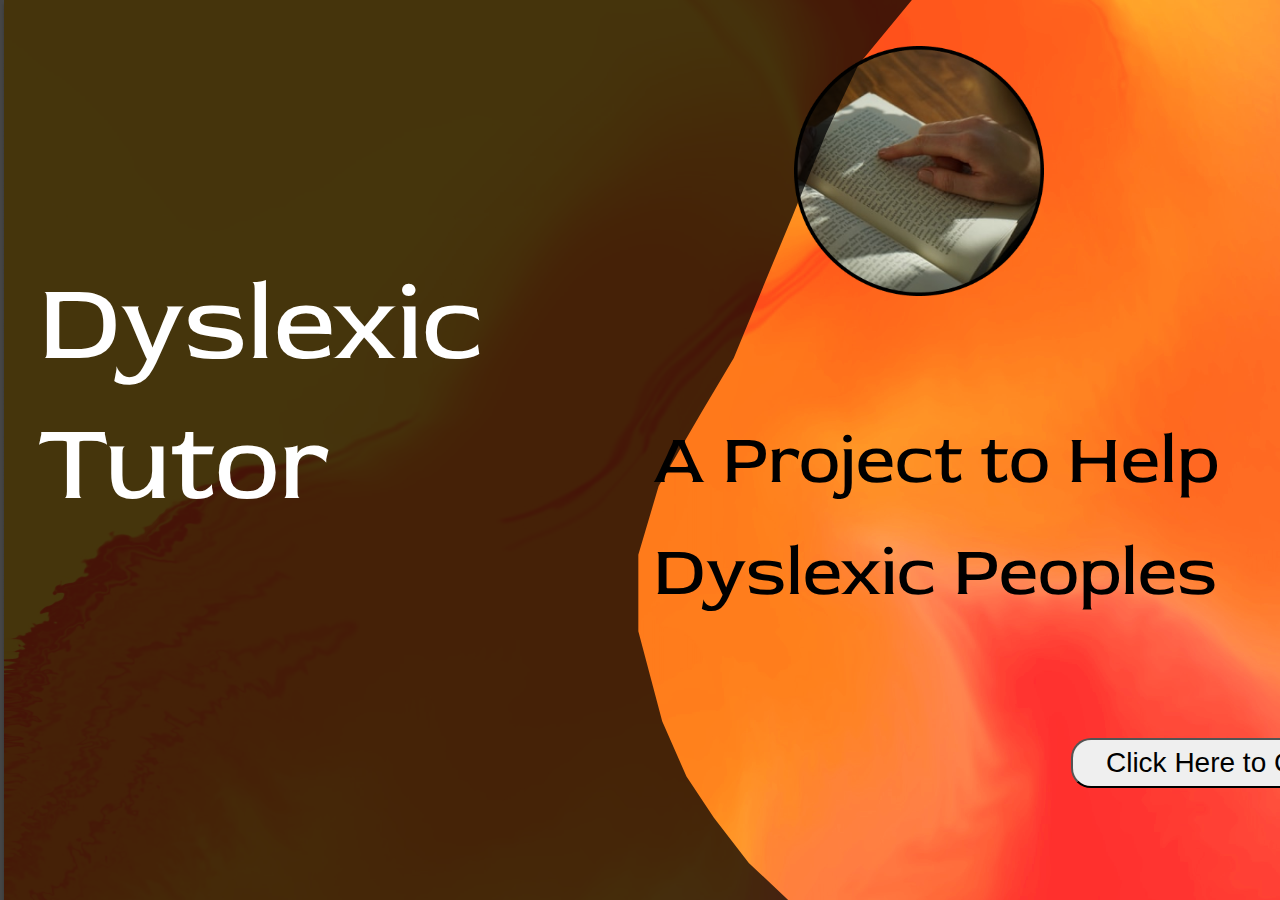
==== index.html @ 4c53466f "Initial commit" ====
<!DOCTYPE html>
<html>
  <head>
    <meta charset="utf-8">
    <meta name="viewport" content="width=device-width">
    <title>Dyslexic Tutor</title>
    <link href="style.css" rel="stylesheet" type="text/css" />
   <link rel="preconnect" href="https://fonts.gstatic.com">
<link href="https://fonts.googleapis.com/css2?family=Red+Rose&display=swap" rel="stylesheet">
  </head>
  <body>
    <div class="homepg">
    <h1 class="title" style="z-index:1">Dyslexic <br> Tutor</h1>

    <h1 class="disc"> A Project to Help Dyslexic Peoples </h1>
    <a href="https://nhacks.hariom04.repl.co/home.html"><button style="width:350px;height:50px;border-radius:20px;position: absolute;left: 119vh;top: 82vh; font-size: 28px"; >Click Here to Continue</button></a>

    <img src="Ellipse 5.png" class="books" >
    
    <svg id="rectangle" width="146vh" height="100vh" viewBox="0 0 900 1024" fill="none" xmlns="http://www.w3.org/2000/svg" style="z-index:0">
<path d="M0 0H451.235H776.542H1039L978.162 73.7606L941.458 151.591L903.246 245.699L872.575 319.46L836.374 407.464L799.67 469.015L750.899 552.95L727.771 631.289V718.275L754.922 820.523L782.575 883.601L813.749 930.4L853.469 981.779L898.218 1024H0V0Z" fill="black" fill-opacity="0.73"/>
</svg>
    </div>




    <script src="script.js"></script>
  </body>
</html>
---- style.css ----
html, body {
  margin: 0;
  padding: 0;
}  
.homepg{
  background-image: url('Homepage.png');
  width:100%;
  height:100vh;
}

/* Nav Bar */
.header {
  background-color: #fff;
  box-shadow: 1px 1px 4px 0 rgba(0,0,0,.1);
  position: fixed;
  width: 100%;
  z-index: 3;
  padding: 10px 20px;
}

.header ul {
  margin: 0;
  padding: 0;
  list-style: none;
  overflow: hidden;
  background-color: #fff;
}

.header li a {
  display: block;
  padding: 20px 20px;
  color: black;
  font-size: 18px;
  font-weight: 600;
  letter-spacing: 2px;
  text-decoration: none;
}

.header li a:hover,
.header .menu-btn:hover {
  color: #9595fb;
}

.header .logo {
  display: block;
  float: left;
  font-size: 2em;
  padding: 10px;
  text-decoration: none;
}
/* logo */
.header img{
  width: 50px;
  margin: 10px;
  margin-left: 50px;
}
/* menu */

.header .menu {
  clear: both;
  max-height: 0;
  transition: max-height .2s ease-out;
  text-align: center;
  

}

/* menu icon */


.header .menu-icon {
  cursor: pointer;
  display: inline-block;
  float: left;
  padding: 28px 20px;
  position: relative;
  user-select: none;
}

.header .menu-icon .navicon {
  background: #333;
  display: block;
  height: 2px;
  position: relative;
  transition: background .2s ease-out;
  width: 18px;
}
.header .menu-icon .navicon:before,
.header .menu-icon .navicon:after {
  background: #333;
  content: '';
  display: block;
  height: 100%;
  position: absolute;
  transition: all .2s ease-out;
  width: 100%;
}

.header .menu-icon .navicon:before {
  top: 5px;
}

.header .menu-icon .navicon:after {
  top: -5px;
}

/* menu btn */

.header .menu-btn {
  display: none;
}

.header .menu-btn:checked ~ .menu {
  max-height: 350px;
}

.header .menu-btn:checked ~ .menu-icon .navicon {
  background: transparent;
}

.header .menu-btn:checked ~ .menu-icon .navicon:before {
  transform: rotate(-45deg);
}

.header .menu-btn:checked ~ .menu-icon .navicon:after {
  transform: rotate(45deg);
}

.header .menu-btn:checked ~ .menu-icon:not(.steps) .navicon:before,
.header .menu-btn:checked ~ .menu-icon:not(.steps) .navicon:after {
  top: 0;
}

/* 48em = 768px */

@media (min-width: 840px) {
  .header li {
    float: left;
  }
  .header li a {
    padding: 20px 20px;
  }
  .header .menu {
    clear: none;
    float: right;
    max-height: none;
  }
  .header .menu-icon {
    display: none;
  }

}

/* Ellipse 5 */
.books{
position: absolute;
left: 62%;
right: 11.67%;
top: 5.08%;
bottom: 60.74%;
background: url(.jpg), rgba(196, 196, 196, 0);
width:250px;
height:250px;
}


#rectangle {
            position: left;
            left: 0%;
            -webkit-transform: translateX(-20%);
            -ms-transform: translateX(-20%);
            transform: translateX(-20%);
         }

/* Dyslexic Tutor */
.title{
position: absolute;
z-index: 0;
left: 3%;
right: 48.75%;
top: 20%;
bottom: 60.74%;
font-family: 'Red Rose', cursive;
//font-family: Red Rose;
font-style: normal;
font-weight: normal;
font-size: 110px;
line-height: 140px;
color: #FFFFFF;
}


.disc{
position: absolute;
left: 51%;
right: 0%;
top: 39.65%;
bottom: 26.27%;

font-family: Red Rose;
font-style: normal;
font-weight: normal;
font-size: 70px;
line-height: 112px;
color: #000000;
}




/* --------------------home----------------- */
.home{
  position: relative;
width: 100vh;
height: 100vh;

background: #FFFFFF;
}
.path{
  width: 100%;
  height: 100vh;
position: absolute;
left: 115.1%;
right: 0;
//top: -11.13%;
//bottom: 0;

background: rgba(255, 73, 17, 0);
mix-blend-mode: normal;
opacity: 0.5;
}

.home img{
position: absolute;
width: 1150px;
height: 500px;
left: 24px;
top: 50px;

}

/* Dashboard/activities*/
svg {
  position: absolute;
  z-index: 0;
}

.inner-home {
  position: relative;
  z-index: 1;
  margin-top: -88vh;
  display: flex;
  flex-direction: column;
  justify-content: center;
  align-items: center;
}

.inner-home h1{
  font-size: 60px;
}

.gradientunderline {
  background-image: linear-gradient(120deg, #ad83e0 0%, #80d0f8 100%);
  background-repeat: no-repeat;
  background-size: 100% 0.2em;
  background-position: 0 88%;
  transition: background-size 0.25s ease-in;
  text-align: center;
}

.gradientunderline:hover {
  background-size: 100% 88%;
}

.activity-row {
  display: flex;
  justify-content: space-evenly;
  align-items: center;
width: 50vw;
min-width: 1000px;
}

/* Activity squares/div */
.activity-div {
  display: flex;
  flex-direction: column;
  justify-content: center;
  align-items: center;
  width: min-content;
  padding: 20px 50px;
  border-radius: 20px;
  background-color: #C4C4C4;
  margin-top: 20px;
}

.activity-div img{
  width: 20vw;
  min-width: 100px;
  max-width: 200px;
}

.activity-div p {
  font-size: 30px;
  font-weight: 600;
}
/* ----------------------dyslexia--------------------*/

.sec1{
    margin: 40px;
    position: relative;
    display: inline-grid;
    grid-template-columns: 50% 50%;
    align-items: center;
}
.sec1-lft{
  background-color: rgba(0, 0, 0, 0.171);
  text-align: center;
  border-radius: 60px;
  padding: 40px;
} 
.sec1-rt img{
  //background-color: blue;
  margin-left:170px;
} 

/* .sec2{
    position: relative;
    display: inline-grid;
    grid-template-columns: 30% 30% 30%;
    align-items: center;
    flex-flow: right; 
} */

/*.circle{
  width: 200px;
  height:100px;
  border-radius: 50px;
  color: white;
 background-color: black
} */

.left-circle{
  position: absolute;
  left: 20vh;
  top: 65vh;
  background: #404040;
  width: 200px;
  height:200px;
  border-radius: 100px;
  color: white;
}

.center-circle{
  position: absolute;
  left: 60vh;
  top: 0vh;
  background: #404040;
  width: 200px;
  height:200px;
  border-radius: 100px;
  color: white;
}

.right-circle{
  position: absolute;
  left: 70vh;
  top: 0vh;
  background: #404040;
  width: 200px;
  height:200px;
  border-radius: 100px;
  color: white;
}
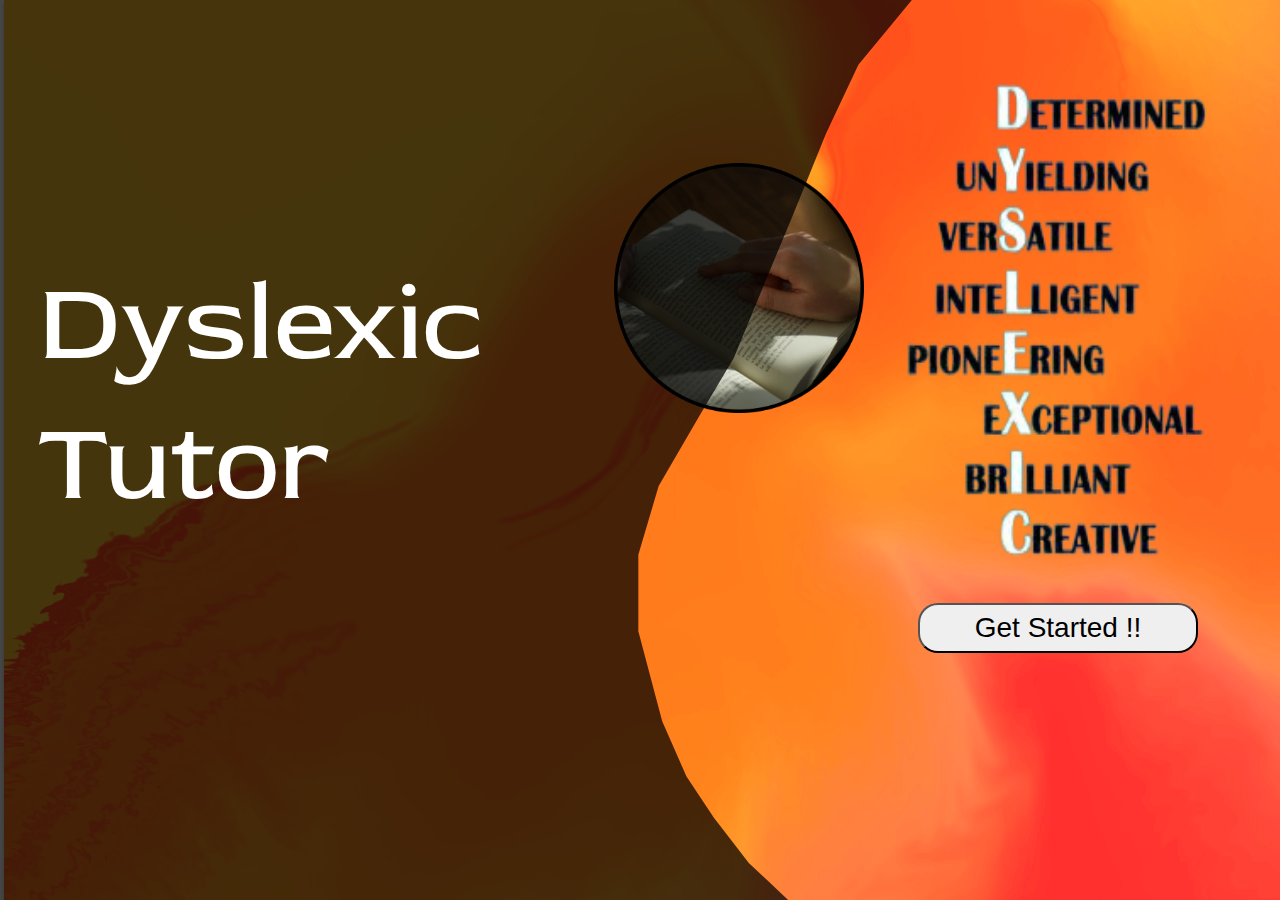
==== commit 2630e843: "did the final touchup" ====
--- a/index.html
+++ b/index.html
@@ -12,8 +12,9 @@
     <div class="homepg">
     <h1 class="title" style="z-index:1">Dyslexic <br> Tutor</h1>
 
-    <h1 class="disc"> A Project to Help Dyslexic Peoples </h1>
-    <a href="https://nhacks.hariom04.repl.co/home.html"><button style="width:350px;height:50px;border-radius:20px;position: absolute;left: 119vh;top: 82vh; font-size: 28px"; >Click Here to Continue</button></a>
+    <!--<h1 class="disc"> A Project to Help Dyslexic Peoples </h1>-->
+    <img src="dyslexic.png" class="dysimg">
+    <a href="dyslexia.html"><button style="width:280px;height:50px;border-radius:20px;position: absolute;left: 102vh;top: 67vh; font-size: 28px";>Get Started !!</button></a>
 
     <img src="Ellipse 5.png" class="books" >
     
--- a/style.css
+++ b/style.css
@@ -7,6 +7,12 @@
   width:100%;
   height:100vh;
 }
+
+
+.build-word-bg{
+  background-image: url('Homepage.png');
+}
+
 
 /* Nav Bar */
 .header {
@@ -154,9 +160,9 @@
 /* Ellipse 5 */
 .books{
 position: absolute;
-left: 62%;
+left: 48%;
 right: 11.67%;
-top: 5.08%;
+top: 18.08%;
 bottom: 60.74%;
 background: url(.jpg), rgba(196, 196, 196, 0);
 width:250px;
@@ -192,7 +198,7 @@
 
 .disc{
 position: absolute;
-left: 51%;
+left: 30%;
 right: 0%;
 top: 39.65%;
 bottom: 26.27%;
@@ -243,6 +249,21 @@
 svg {
   position: absolute;
   z-index: 0;
+}
+
+.right-design{
+width: 100%;
+height: 100vh;
+position: absolute;
+left: 112vh;
+top: 50vh;
+}
+
+.rt-design{
+height: 100vh;
+position: absolute;
+left: 90vh;
+top: 50vh;
 }
 
 .inner-home {
@@ -306,7 +327,7 @@
 /* ----------------------dyslexia--------------------*/
 
 .sec1{
-    margin: 40px;
+    margin: 150px;
     position: relative;
     display: inline-grid;
     grid-template-columns: 50% 50%;
@@ -342,7 +363,7 @@
 .left-circle{
   position: absolute;
   left: 20vh;
-  top: 65vh;
+  top: 100vh;
   background: #404040;
   width: 200px;
   height:200px;
@@ -370,4 +391,22 @@
   height:200px;
   border-radius: 100px;
   color: white;
+}
+.subhead{
+  padding:82px 27px;
+}
+
+
+
+.dysimg{
+  float: right;
+  width: 400px;
+  height: 500px;
+  margin-top:70px;
+  margin-right: 50px;
+}
+/* -- Word Buid Game */
+.sec2 a{
+text-decoration: none;
+color: white;
 }